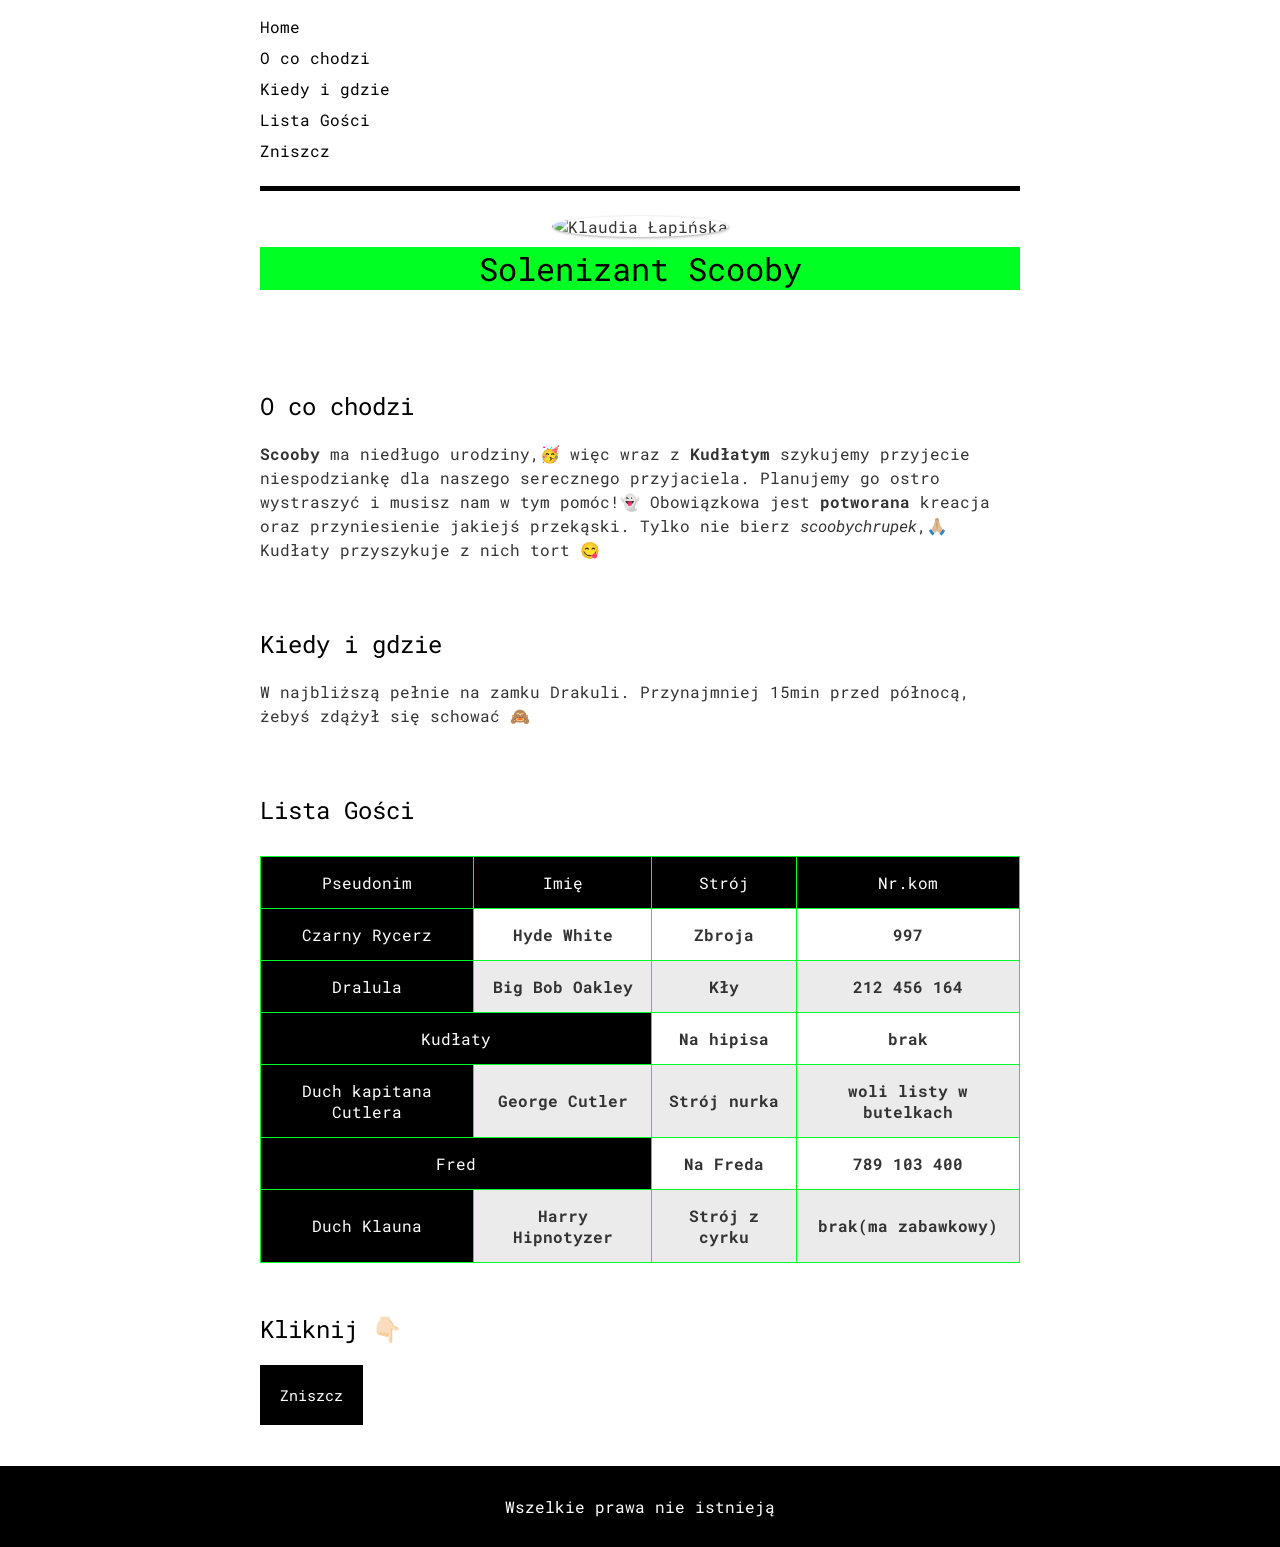
==== 5.html @ 16408f23 "Inital commit" ====
<!DOCTYPE html>
<html lang="pl">

<head>
    <meta charset="UTF-8">
    <meta http-equiv="X-UA-Compatible" content="IE=edge">
    <meta name="viewport" content="width=device-width, initial-scale=1.0">
    <title>Document BEM</title>
    <link rel="stylesheet" href="https://cdnjs.cloudflare.com/ajax/libs/normalize/8.0.1/normalize.min.css"
        integrity="sha512-NhSC1YmyruXifcj/KFRWoC561YpHpc5Jtzgvbuzx5VozKpWvQ+4nXhPdFgmx8xqexRcpAglTj9sIBWINXa8x5w=="
        crossorigin="anonymous" referrerpolicy="no-referrer" />
    <link href="css/style.css" rel="stylesheet">
    <link href="css/tableContainer.css" rel="stylesheet">
    <link href="css/table.css" rel="stylesheet">
    <link href="css/navigation.css" rel="stylesheet">
    <link href="css/section.css" rel="stylesheet">
    <link href="css/footer.css" rel="stylesheet">
    <link href="css/container.css" rel="stylesheet">
    <script defer src="js/script.js"></script>
    <link rel="preconnect" href="https://fonts.googleapis.com">
    <link rel="preconnect" href="https://fonts.gstatic.com" crossorigin>
    <link href="https://fonts.googleapis.com/css2?family=Roboto+Mono:wght@500;700&display=swap" rel="stylesheet">
</head>

<body class="body js-body">
    <div class="container">
        <nav>
            <ul class="navigation">
                <li class="navigation__item"><a class="navigation__link" href="#home">Home
                    </a></li>
                <li class="navigation__item"><a class="navigation__link" href="#co">O co chodzi</a></li>
                <li class="navigation__item"><a class="navigation__link" href="#kiedy">Kiedy i gdzie</a></li>
                <li class="navigation__item"><a class="navigation__link" href="#lista-gosci">Lista Gości</a></li>
                <li class="navigation__item"><a class="navigation__link" href="#usun">Zniszcz</a></li>
            </ul>
        </nav>
        <main>
            <header class="section section--centered">
                <img class="section__image" width="100" height="100"
                    src="https://scontent.fktw5-1.fna.fbcdn.net/v/t39.30808-6/315076045_10160960660505961_7023829005431475729_n.jpg?_nc_cat=1&ccb=1-7&_nc_sid=973b4a&_nc_ohc=ZvjaYe0Cj6IAX-ctUH3&_nc_ht=scontent.fktw5-1.fna&oh=00_AfCw2-W2NF8jojtmYpLMD6rIz2vWynEBZZ7cuTQ0-QCCew&oe=63CD4D1F"
                    alt="Klaudia Łapińska">
                <h1 class="section__header">Solenizant Scooby</h1>

            </header>
            <section id="home" class="section">
            </section>
            <section id="co" class="section">
                <h2 class="section__subHeader">O co chodzi</h2>
                <p class="section__paragraph">
                    <b>Scooby</b> ma niedługo urodziny,🥳 więc wraz z <b>Kudłatym</b> szykujemy przyjecie niespodziankę
                    dla
                    naszego serecznego przyjaciela. Planujemy go ostro wystraszyć i musisz nam w tym pomóc!👻
                    Obowiązkowa jest <b>potworana</b> kreacja oraz przyniesienie jakiejś przekąski. Tylko nie bierz
                    <i>scoobychrupek</i>,🙏🏼 Kudłaty przyszykuje z nich tort 😋
                </p>
            </section>
            <section id="kiedy" class="section">
                <h2 class="section__subHeader">Kiedy i gdzie</h2>
                <p class="section__paragraph">
                    W najbliższą pełnie na zamku Drakuli. Przynajmniej 15min przed północą, żebyś zdążył się schować 🙈
                </p>
            </section>
            <section id="lista-gosci" class="section">
                <h2 class="section__subHeader">Lista Gości</h2>
                <div class="tableContainer">
                    <table class="table">
                        <caption class="table__caption"></caption>
                        <tbody>
                            <tr class="table__row">
                                <th class="table__cell table__cell--header" scope="col">Pseudonim</th>
                                <th class="table__cell table__cell--header" scope="col">Imię</th>
                                <th class="table__cell table__cell--header" scope="col">Strój</th>
                                <th class="table__cell table__cell--header" scope="col">Nr.kom</th>
                            </tr>
                            <tr class="table__row">
                                <th class="table__cell table__cell--header">Czarny Rycerz</th>
                                <th class="table__cell" scope="col">Hyde White</th>
                                <th class="table__cell" scope="col">Zbroja</th>
                                <th class="table__cell" scope="col">997</th>
                            </tr>
                            <tr class="table__row">
                                <th class="table__cell table__cell--header">Dralula</th>
                                <th class="table__cell" scope="col">Big Bob Oakley</th>
                                <th class="table__cell" scope="col">Kły</th>
                                <th class="table__cell" scope="col">212 456 164</th>
                            </tr>
                            <tr class="table__row">
                                <td class="table__cell table__cell--header" colspan="2">Kudłaty</td>
                                <th class="table__cell" scope="col">Na hipisa</th>
                                <th class="table__cell" scope="col">brak</th>
                            </tr>
                            <tr class="table__row">
                                <th class="table__cell table__cell--header">Duch kapitana Cutlera</th>
                                <th class="table__cell" scope="col">George Cutler</th>
                                <th class="table__cell" scope="col">Strój nurka</th>
                                <th class="table__cell" scope="col">woli listy w butelkach</th>
                            </tr>
                            <tr class="table__row">
                                <td class="table__cell table__cell--header" colspan="2">Fred</td>
                                <th class="table__cell" scope="col">Na Freda</th>
                                <th class="table__cell" scope="col">789 103 400</th>
                            </tr>
                            <tr class="table__row">
                                <th class="table__cell table__cell--header">Duch Klauna</th>
                                <th class="table__cell" scope="col">Harry Hipnotyzer</th>
                                <th class="table__cell" scope="col">Strój z cyrku</th>
                                <th class="table__cell" scope="col">brak(ma zabawkowy)</th>
                            </tr>

                        </tbody>
                    </table>
                </div>
            </section>
            <section id="usun" class="section">
                <h2 class="section__subHeader">Kliknij 👇🏻</h2>
                <p class="section__paragraph">
                    <button id="btn" value="Remove Page" class="section__button js-deleteInvitation">Zniszcz</button>
                </p>
            </section>
        </main>
    </div>
    <footer class="footer">
        Wszelkie prawa nie istnieją
    </footer>
</body>

</html>
---- css/style.css ----
html {
    box-sizing: border-box;
}

*, ::after, ::before {
    box-sizing: inherit;
}

.body {
    color: #333;
    font-family: 'Roboto Mono', monospace;
    margin: 0;
}
---- css/tableContainer.css ----
.tableContainer {
    overflow-x: auto;
}
---- css/table.css ----
.table {
    width: 100%;
    border-collapse: collapse;
}

.table__cell {
    padding: 15px;
    text-align: center;
    border: 1px solid rgb(0, 255, 34);
}

.table__cell--header {
    background-color: rgb(0, 0, 0);
    color: white;
    font-weight: normal;
}

.table_cell--header:hover {
    background-color: rgb(0, 0, 0);
}

.table__row {
    background-color: rgb(235, 235, 235);
}

.table__row:nth-child(even) {
    background-color: rgb(255, 255, 255);
}

.table__row:hover {
    background-color: rgb(214, 255, 219);
}

.table__caption {
    margin-bottom: 10px;
    font-weight: bold;
}
---- css/navigation.css ----
.navigation {
    list-style: none;
    padding-left: 0;
    padding-bottom: 15px;
    border-bottom: 5px solid rgb(0, 0, 0);
    margin-bottom: 0;
}

.navigation__item {
    margin: 10px 0;
}

.navigation__link {
    color: rgb(0, 0, 0);
    text-decoration: none;
}

.navigation__link:hover {
    color: rgb(0, 255, 34);
}

.navigation__link:active {
    color: rgb(216, 255, 221);
}
---- css/section.css ----
.section {
    padding: 25px 0;
}

.section--centered {
    text-align: center;
}

.section__header {
    margin: 0;
    color: rgb(0, 0, 0);
    font-weight: normal;
    background-color: rgb(0, 255, 34);
}

.section__subHeader {
    margin-top: 0;
    color: rgb(0, 0, 0);
    font-weight: normal;
}

.section__paragraph {
    line-height: 1.5;
}

.section__button {
    background-color: rgb(0, 0, 0);
    color: white;
    padding: 20px;
    border: none;
    font-family: 'Roboto Mono', monospace;
    font-size: 15px;
}

.section__button:hover {
    background-color: rgb(0, 255, 34);
}

.section__image {
    border-radius: 50%;
    margin-bottom: 10px;
    box-shadow: 1px 1px 3px #aaa;
}
---- css/footer.css ----
.footer {
    background-color: black;
    padding: 30px;
    text-align: center;
    color: white;
}
---- css/container.css ----
.container {
    padding: 0 20px;
    max-width: 800px;
    margin: 0 auto;
}
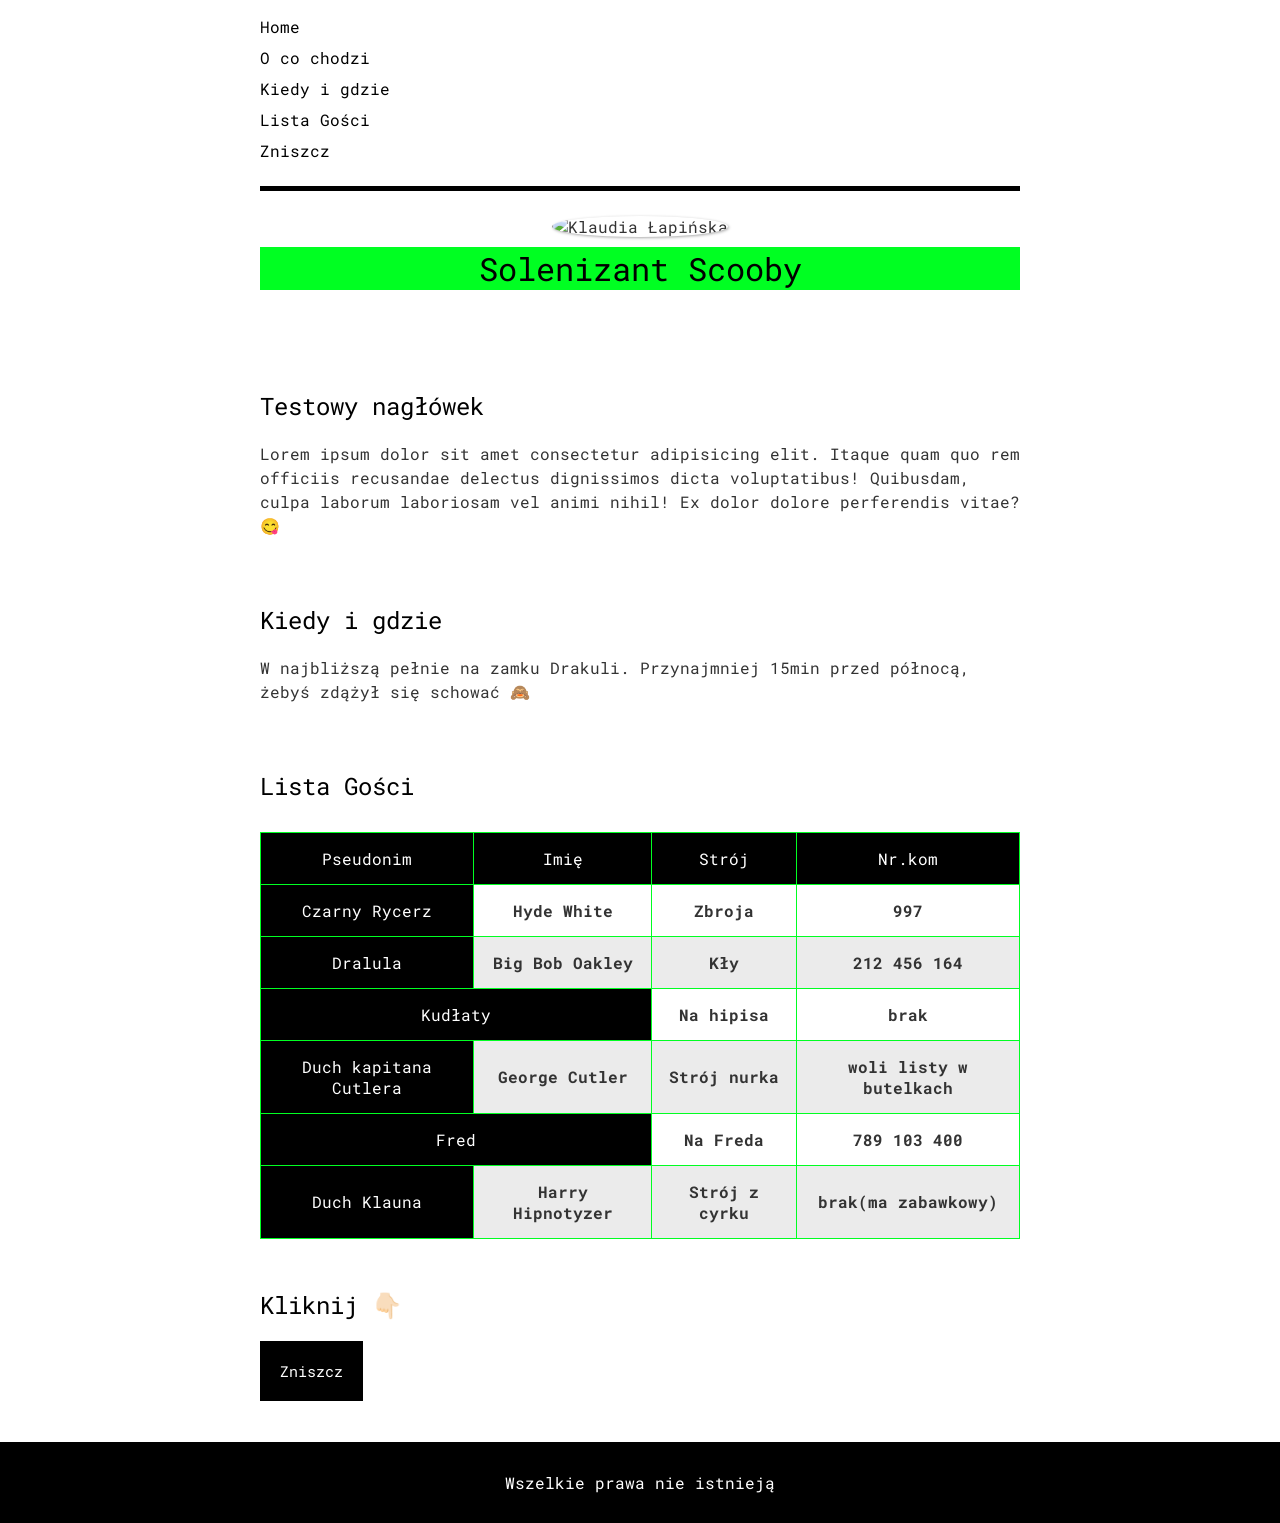
==== commit 4a630101: "added new test section" ====
--- a/5.html
+++ b/5.html
@@ -44,14 +44,11 @@
             </header>
             <section id="home" class="section">
             </section>
-            <section id="co" class="section">
-                <h2 class="section__subHeader">O co chodzi</h2>
+            <section id="nowy-akapit" class="section">
+                <h2 class="section__subHeader">Testowy nagłówek</h2>
                 <p class="section__paragraph">
-                    <b>Scooby</b> ma niedługo urodziny,🥳 więc wraz z <b>Kudłatym</b> szykujemy przyjecie niespodziankę
-                    dla
-                    naszego serecznego przyjaciela. Planujemy go ostro wystraszyć i musisz nam w tym pomóc!👻
-                    Obowiązkowa jest <b>potworana</b> kreacja oraz przyniesienie jakiejś przekąski. Tylko nie bierz
-                    <i>scoobychrupek</i>,🙏🏼 Kudłaty przyszykuje z nich tort 😋
+                    Lorem ipsum dolor sit amet consectetur adipisicing elit. Itaque quam quo rem officiis recusandae delectus dignissimos dicta voluptatibus! Quibusdam, culpa laborum laboriosam vel animi nihil! Ex dolor dolore perferendis vitae?
+                    😋
                 </p>
             </section>
             <section id="kiedy" class="section">
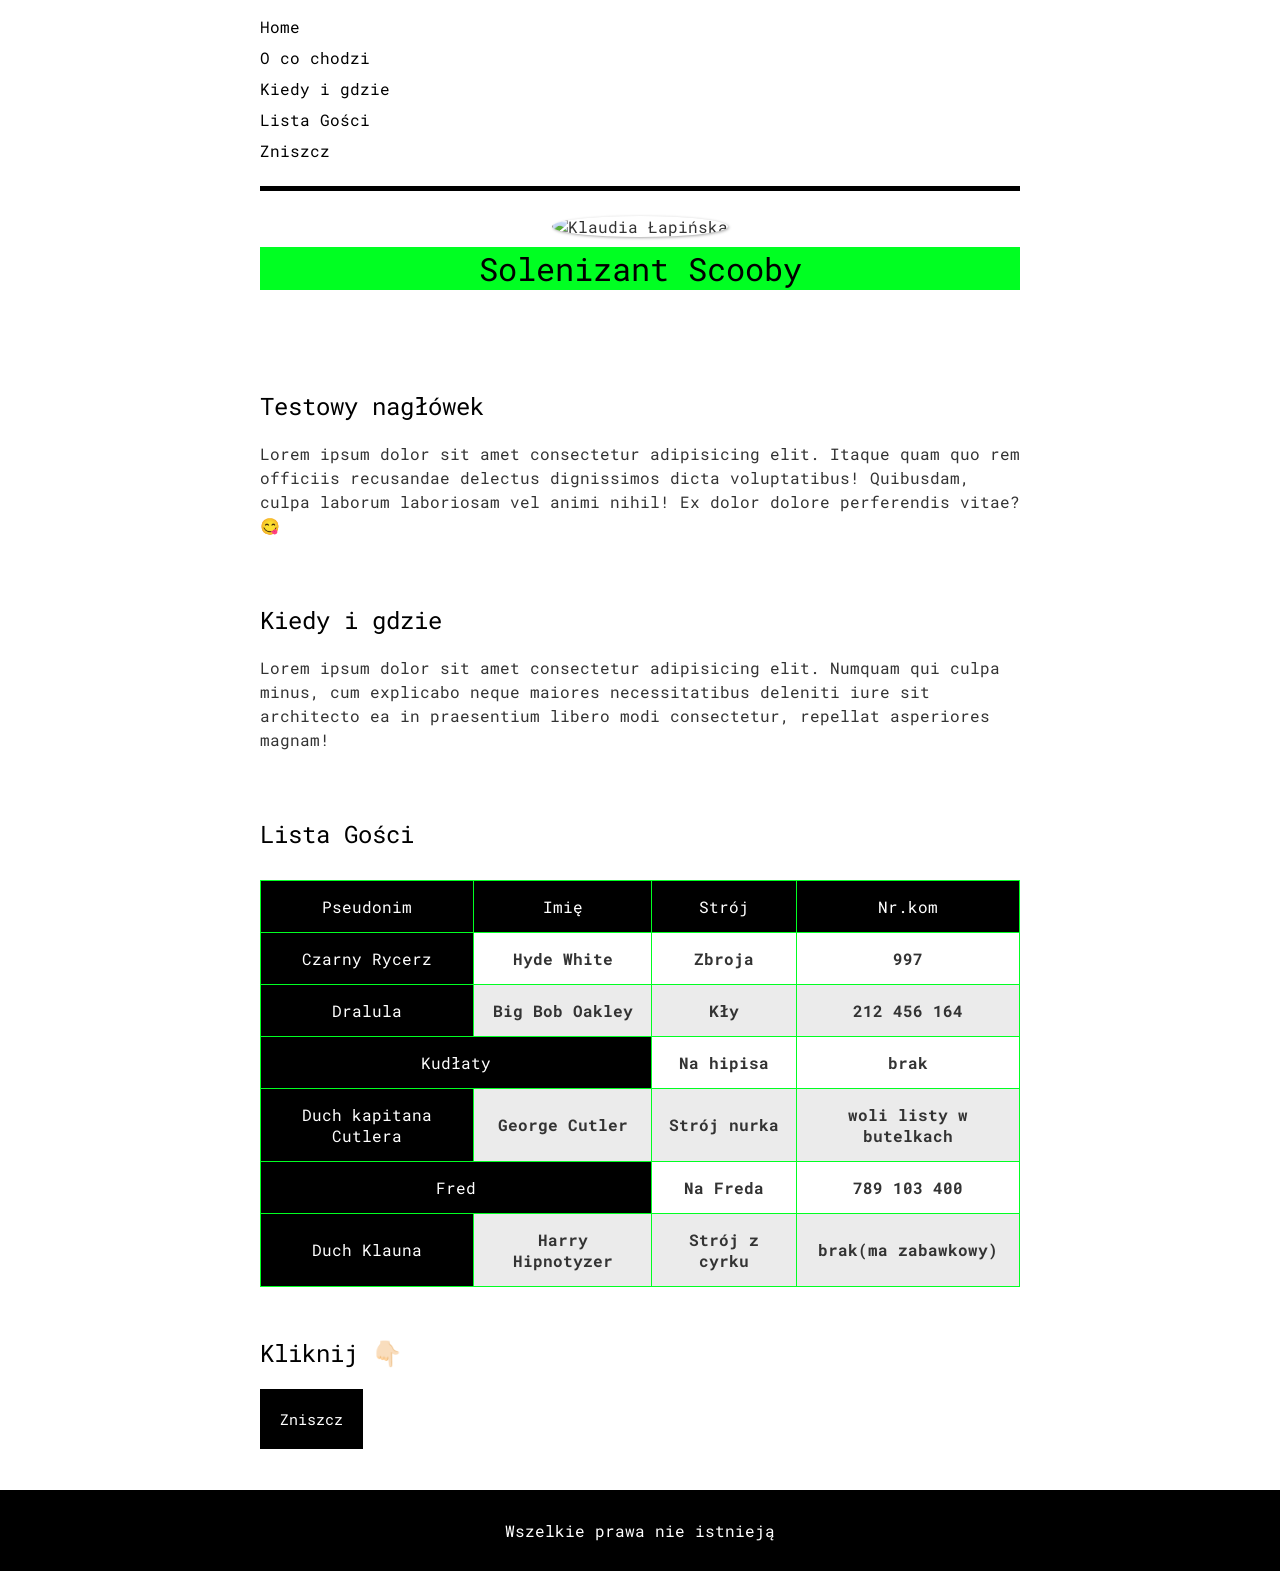
==== commit a08b560a: "changed text in a test section" ====
--- a/5.html
+++ b/5.html
@@ -54,7 +54,7 @@
             <section id="kiedy" class="section">
                 <h2 class="section__subHeader">Kiedy i gdzie</h2>
                 <p class="section__paragraph">
-                    W najbliższą pełnie na zamku Drakuli. Przynajmniej 15min przed północą, żebyś zdążył się schować 🙈
+                    Lorem ipsum dolor sit amet consectetur adipisicing elit. Numquam qui culpa minus, cum explicabo neque maiores necessitatibus deleniti iure sit architecto ea in praesentium libero modi consectetur, repellat asperiores magnam!
                 </p>
             </section>
             <section id="lista-gosci" class="section">
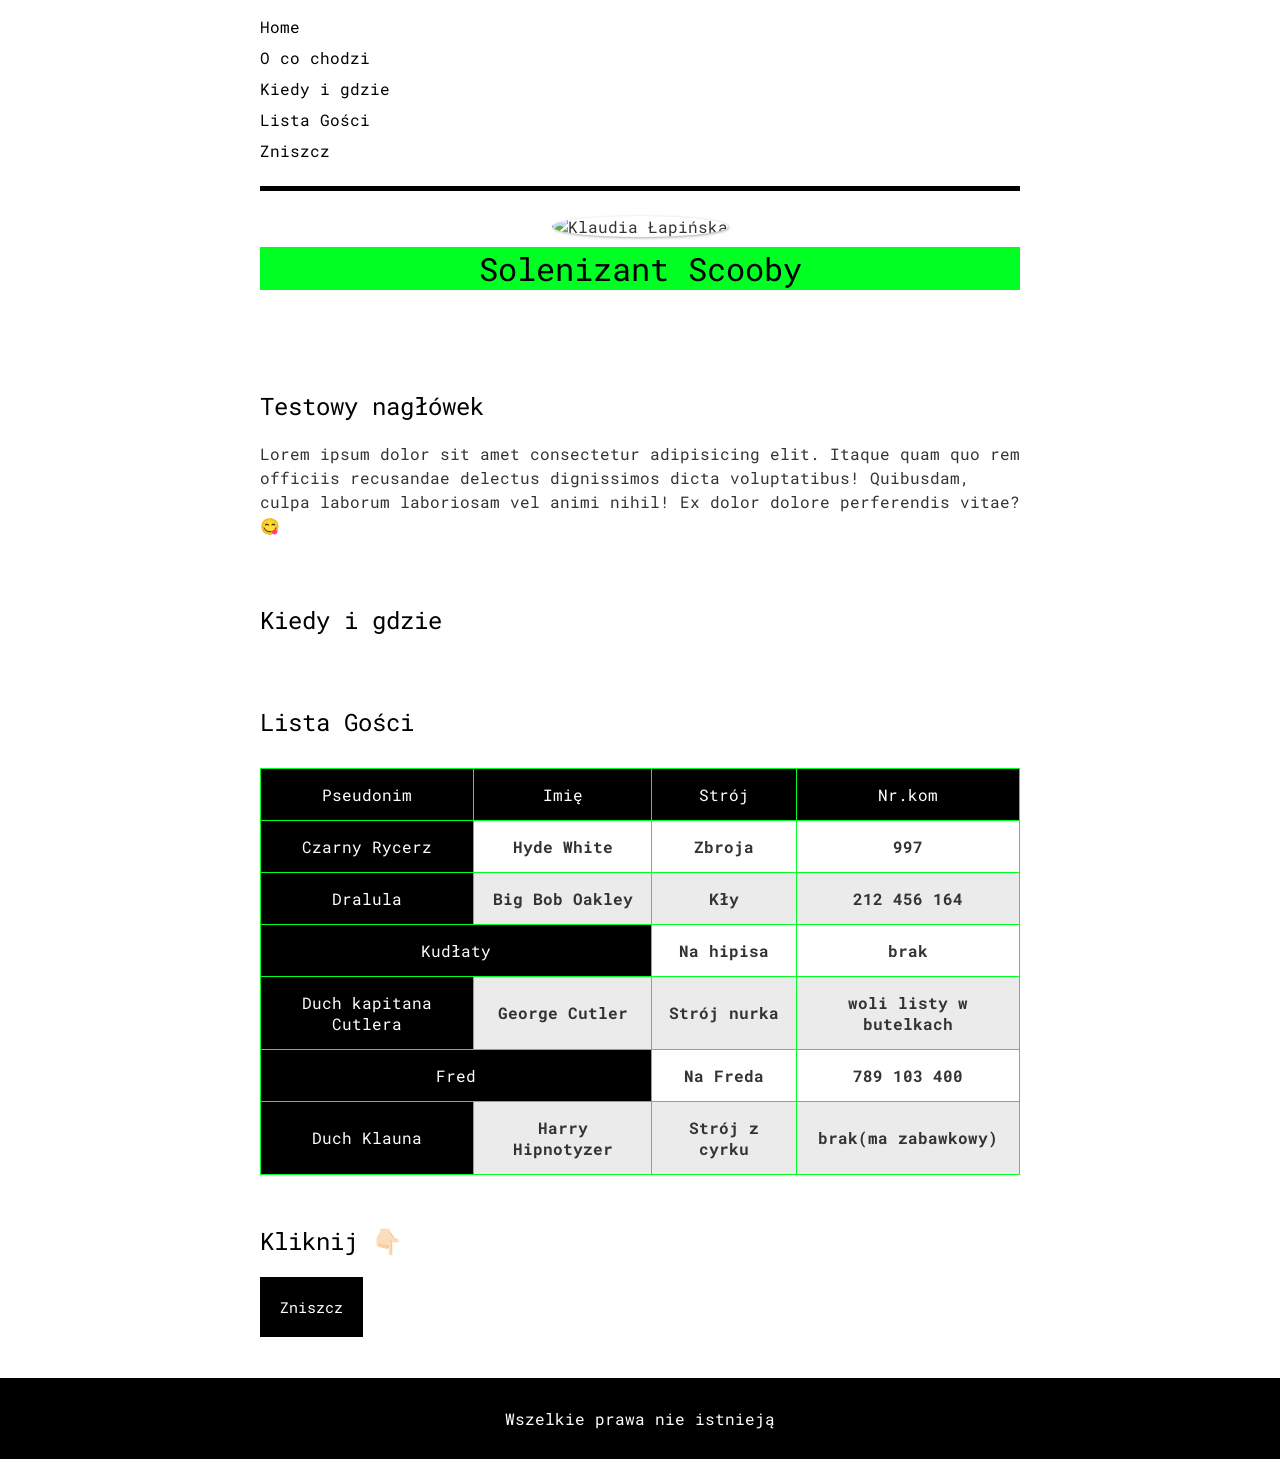
==== commit d18c8e77: "test section deleted" ====
--- a/5.html
+++ b/5.html
@@ -53,9 +53,7 @@
             </section>
             <section id="kiedy" class="section">
                 <h2 class="section__subHeader">Kiedy i gdzie</h2>
-                <p class="section__paragraph">
-                    Lorem ipsum dolor sit amet consectetur adipisicing elit. Numquam qui culpa minus, cum explicabo neque maiores necessitatibus deleniti iure sit architecto ea in praesentium libero modi consectetur, repellat asperiores magnam!
-                </p>
+                
             </section>
             <section id="lista-gosci" class="section">
                 <h2 class="section__subHeader">Lista Gości</h2>
